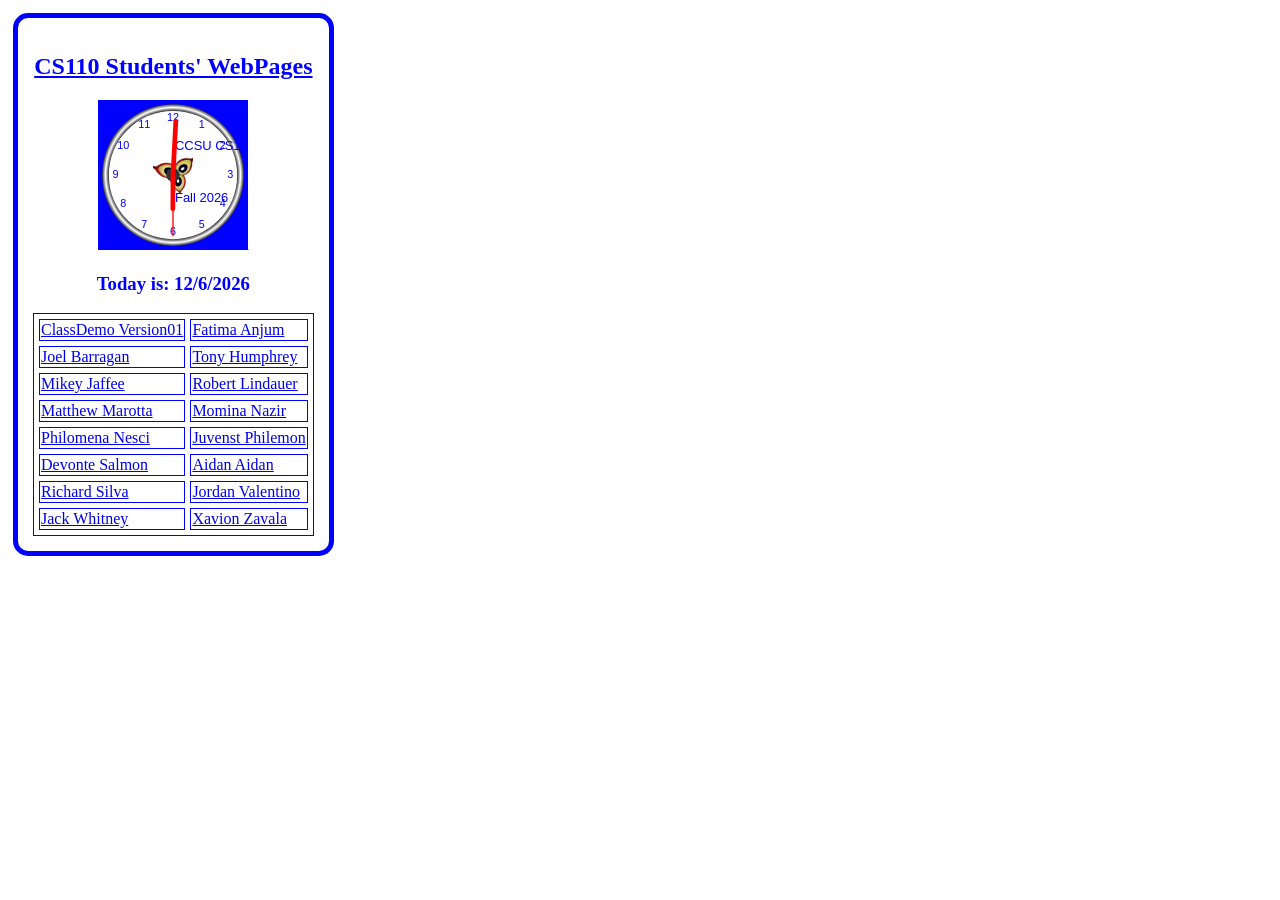
==== index.html @ cdb00019 "Add files via upload" ====
<!DOCTYPE HTML>
<html>
<head>
<meta http-equiv="X-UA-Compatible" content="IE=edge,chrome=1">
<meta charset="utf-8" />
<link rel="stylesheet" type="text/css" href="Spring2015StudentWork.css" />

<style>
.formerStudent {
    background-color: #ffe6e6;
}
</style>

<script >
// Object constructor
function learner (semester, firstName, lastName, userAddress )
{
    this.semester = semester;
	this.firstName = firstName;
	this.lastName = lastName;
	this.userAddress = userAddress;
//	this.views = views;
//	this.updateViews = function() {
//		return ++this.views;
//		};
}

// Array of learner objects.  Array whiten an array.
// Use same syntax - Last element has no comma! 
var	learners = [
	new learner("20180101", "ClassDemo", "Version01", "WebDesign/index.html"),	
	new learner("20180101", "Fatima", "Anjum", "https://fatimanj369.github.io"),
	new learner("20180101", "Joel", "Barragan", "https://JoelB-glitch.github.io"),
	new learner("20180101", "Tony", "Humphrey", "https://tony-humphrey.github.io"), 
	new learner("20180101", "Mikey", "Jaffee", "https://alizajaff.github.io"),
	new learner("20180101", "Robert", "Lindauer", "https://rlindx.github.io"),
	new learner("20180101", "Matthew", "Marotta", "https://www.google.com"),
	new learner("20180101", "Momina", "Nazir", "https://Mominanazirr1.github.io"),
	new learner("20180101", "Philomena", "Nesci", "https://philomenanesci.github.io"),
	new learner("20180101", "Juvenst", "Philemon", "https://www.google.com"),
	new learner("20180101", "Devonte", "Salmon", "https://www.google.com"),
	new learner("20180101", "Aidan", "Aidan", "https://AidanShugrue.github.io"),
	new learner("20180101", "Richard", "Silva", "https://www.google.com"),
	new learner("20180101", "Jordan", "Valentino", "https://Jvalentino21.github.io"),
	new learner("20180101", "Jack", "Whitney", "https://jack.whitney7272.github.io"),
	new learner("20180101", "Xavion", "Zavala", "https://www.google.com"),
];	

//	console.log(learners[1].firstName)

</script >

<style>
table, td, th {
    border: 1px solid #0000FF;
}
</style>
<title> Spring 2018 C110 Class List</title>
</head>

<!-- Start comment area  
	<td style="color:blue;"><strong> &#10003;</strong></td>	  Check-Mark
	<td style="color:red;"><strong> &#10033; </strong></td>	   Asterisk symbal		
     End comment area
-->

<body >
<div style="padding:5px;">
<div style="float: left;  border:5px solid; color:blue; border-radius:15px; padding: 15px">
<div align="center">
<h2 style="color:blue; text-decoration:underline;"> CS110 Students' WebPages </h2>

<table id="table01" style="border-spacing: 5px;">

<!-- Print Date using document.write -->
<canvas id="canvas" width="150em" height="150em" 
style="background-color:#0000FF">        
</canvas>     <!-- Establish element with ID called canvas and set background of canvas --> 
<img id="ClockLogo" width="1em" height="1em"
src="CarnaImage.jpg" alt="Clock Logo">

 <script>
// var date = new Date();
// document.writeln ("Today is: " + date.getMonth() + "/" + date.getDate() + "/" + date.getFullYear() );

var canvas = document.getElementById("canvas");  // Establish document variable called canvas  
var ctx = canvas.getContext("2d");               // Get 2d method in canvas --> 
var radius = canvas.height / 2;                  // set radious of clock to be one-half height.  
ctx.translate(radius, radius);                   // Set orggin position (x,y)  
radius = radius * 0.90;                          // Reduce the radius to 0.90 of its length to fit properly   
setInterval(drawClock, 1000);                    // call drawClock function every second (or 1000 milllisecond)  

function drawClock() {							 // drawClock function   
  drawFace(ctx, radius);						 // call drawFace function  
  drawNumbers(ctx, radius);						 // call drawNumber function  
  drawTime(ctx, radius);						 // call drawTime function   
}

function drawFace(ctx, radius) {				 // drawFace function 
  var grad;										 // create grad variable
  ctx.beginPath();								 // begins a path, or resets the current path
  ctx.arc(0, 0, radius, 0, 2*Math.PI);			 // one of many ways to create a path
  ctx.fillStyle = 'white';						 // set color of arc (area) created 
  ctx.fill();									 // fill the area with color 
// Add image to clock face  
  var img = document.getElementById("ClockLogo"); // set image variavle 
  ctx.drawImage(img, -20, -20, 40, 40); // [clipped (x, x, width, height)], image position, [width, height] 
// ---------------------
  grad = ctx.createRadialGradient(0,0,radius*0.95, 0,0,radius*1.05);
  grad.addColorStop(0, '#333');
  grad.addColorStop(0.5, 'white');
  grad.addColorStop(1, '#333');
  ctx.strokeStyle = grad;
  ctx.lineWidth = radius*0.1;
  ctx.stroke();
  ctx.beginPath();
  ctx.arc(0, 0, radius*0.1, 0, 2*Math.PI);
  ctx.fillStyle = '#333';
  ctx.fill(); 
// Add text to clock face
  ctx.font = radius*0.012 + "em arial";
  ctx.fillStyle = '#0000FF'; 
  ctx.fillText("CCSU CS110", 2, -25); 
  
  var tText = 'Spring';
  var date = new Date();
  var realMonth = date.getMonth() + 1;  
  if (realMonth > 8)
	{tText = 'Fall';}
  tText = tText + ' ' + date.getFullYear();

  ctx.fillText(tText, 2, 27); 
//  ctx.fillText("Spring 2020", 2, 27);    
 }

function drawNumbers(ctx, radius) {
  var ang;
  var num;
  ctx.fillStyle = '#0000FF';
  ctx.font = radius*0.01 + "em arial";
  ctx.textBaseline="middle";
  ctx.textAlign="center";
  for(num = 1; num < 13; num++){
    ang = num * Math.PI / 6;
    ctx.rotate(ang);
    ctx.translate(0, -radius*0.85);
    ctx.rotate(-ang);
    ctx.fillText(num.toString(), 0, 0);
    ctx.rotate(ang);
    ctx.translate(0, radius*0.85);
    ctx.rotate(-ang);
  }
}

function drawTime(ctx, radius){
    var now = new Date();
    var hour = now.getHours();
    var minute = now.getMinutes();
    var second = now.getSeconds();
    //hour
    hour=hour%12;
    hour=(hour*Math.PI/6)+
    (minute*Math.PI/(6*60))+
    (second*Math.PI/(360*60));
    drawHand(ctx, hour, radius*0.5, radius*0.07);
    //minute
    minute=(minute*Math.PI/30)+(second*Math.PI/(30*60));
    drawHand(ctx, minute, radius*0.8, radius*0.07);
    // second
    second=(second*Math.PI/30);
    drawHand(ctx, second, radius*0.9, radius*0.02);
}

function drawHand(ctx, pos, length, width) {
    ctx.strokeStyle = "#FF0000"; // set color of line 
    ctx.beginPath();
    ctx.lineWidth = width;
    ctx.lineCap = "round";
    ctx.moveTo(0,0);
    ctx.rotate(pos);
    ctx.lineTo(0, -length);
    ctx.stroke();
    ctx.rotate(-pos);
}
 </script>

</table>   
</div>
</div>
</div>  

<div align="center">
<!--
<img src="http://free.timeanddate.com/clock/i4k9jpk2/n98/szw210/szh210/hoced1c24/cf100/hnce1ead6/fiv0/fas34/fdi72/mqv0/mhc000/mhs3/mhl20/mhw1/mhd84/mmv0/hhs1/hms1/hsc000/hss1" frameborder="0" width="210" height="210">

<br>
<p  src="http://free.timeanddate.com/clock/i4kmi7fs/n98/fs30/ftb/tt0/ta1/tb4" frameborder="0" width="465" height="71"></p>
-->
</div>

<script>
    var date = new Date();
	var realMonth = date.getMonth() + 1;
	var newh1 = document.createElement("h3");
	var aText = document.createTextNode("Today is: " + realMonth + "/" + date.getDate() + "/" + date.getFullYear() );	
	newh1.appendChild(aText);	
	var parentN = document.getElementById("table01").parentNode;
	var firstN = document.getElementById("table01");	
	parentN.insertBefore(newh1, firstN);
	
var learnersSize = learners.length;
for (i = 0; i < learnersSize; i++)
   {
	var newRow = document.createElement("tr");
	colList ();	
	if ((i+ 1) < learnersSize) {
		i++;
		colList ();
		}
	document.getElementById("table01").appendChild(newRow);
   }
   
function colList ()
   {
//	if (learners[i].semester != "20180101")
	var newCol = document.createElement("td");
	var newAtag = document.createElement("a");
	var aText = document.createTextNode(learners[i].firstName + " " + learners[i].lastName);

	var newHref = document.createAttribute("href");
	newAtag.href = learners[i].userAddress;

//	newAtag.href = "https://www.google.com";	
//	newAtag.textContent = "Go to Example.com";	

//	var newHref = document.createAttribute("href");
//	newHref.value = learners[i].userAddress + "/index.html";
//	newAtag.setAttributeNode(newHref);	



//	if (learners[i].semester != "20180101") {
//		var newStyle = document.createAttribute("style");
//		newCol.setAttributeNode(newStyle);
//		newCol.className = "formerStudent";
//		newCol.style.backgroundColor = "red";		
//		}		
	newAtag.appendChild(aText);
	newCol.appendChild(newAtag);
	newRow.appendChild(newCol);
   }
	
</script>
</body>
</html>
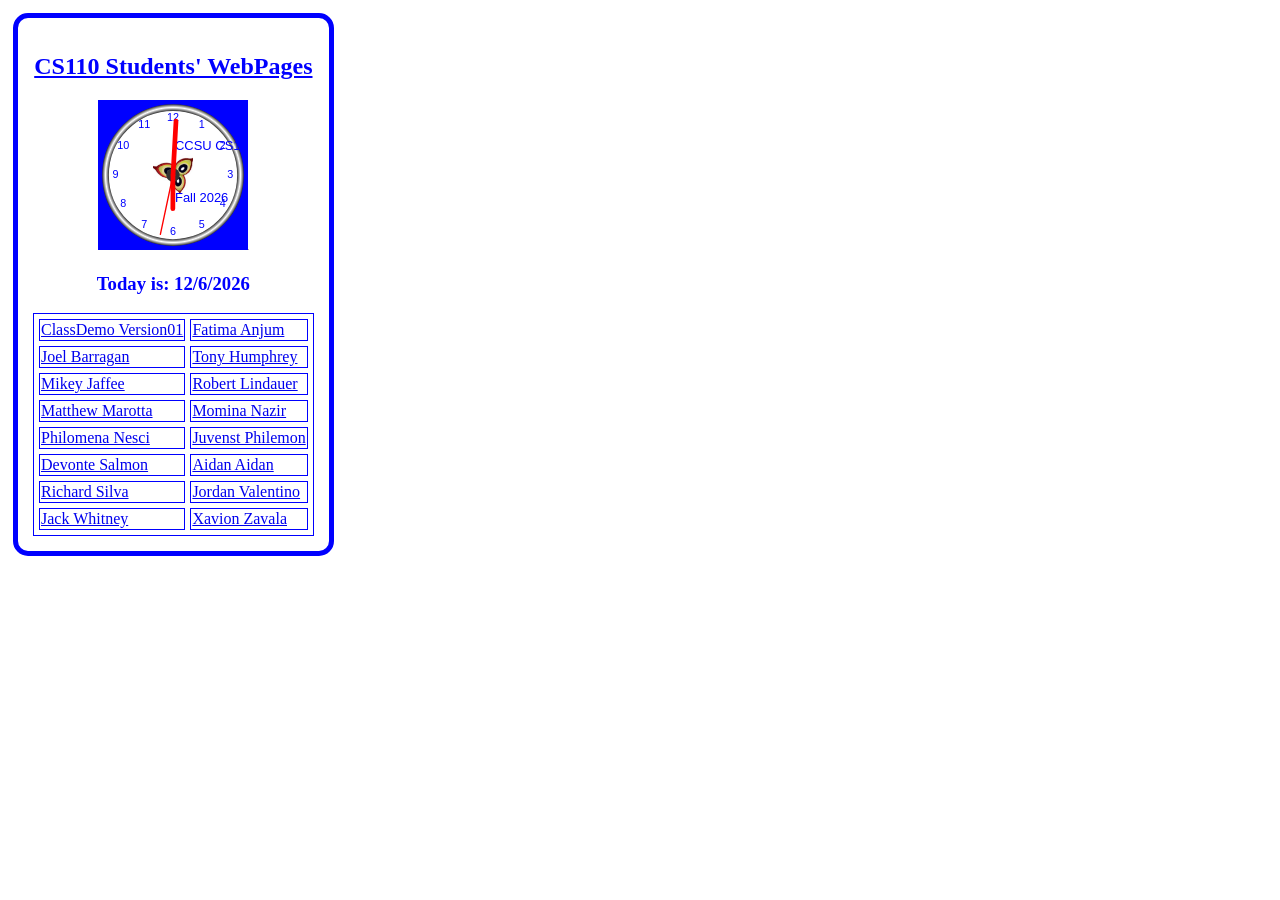
==== commit cf965f70: "Update index.html" ====
--- a/index.html
+++ b/index.html
@@ -42,7 +42,7 @@
 	new learner("20180101", "Aidan", "Aidan", "https://AidanShugrue.github.io"),
 	new learner("20180101", "Richard", "Silva", "https://www.google.com"),
 	new learner("20180101", "Jordan", "Valentino", "https://Jvalentino21.github.io"),
-	new learner("20180101", "Jack", "Whitney", "https://jack.whitney7272.github.io"),
+	new learner("20180101", "Jack", "Whitney", "https://jackwhitney7272.github.io"),
 	new learner("20180101", "Xavion", "Zavala", "https://www.google.com"),
 ];	
 
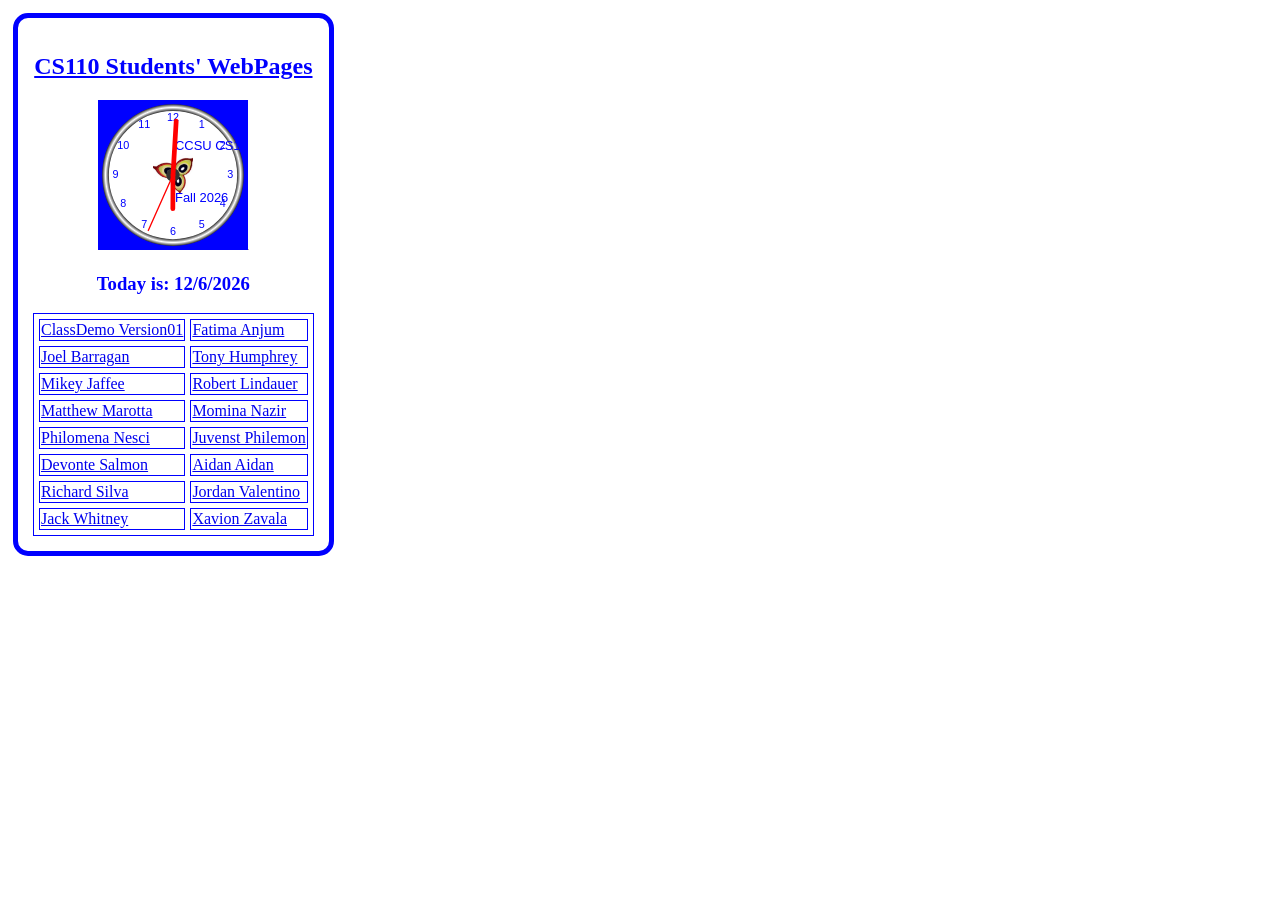
==== commit 140020ac: "Add files via upload" ====
--- a/index.html
+++ b/index.html
@@ -38,9 +38,9 @@
 	new learner("20180101", "Momina", "Nazir", "https://Mominanazirr1.github.io"),
 	new learner("20180101", "Philomena", "Nesci", "https://philomenanesci.github.io"),
 	new learner("20180101", "Juvenst", "Philemon", "https://www.google.com"),
-	new learner("20180101", "Devonte", "Salmon", "https://www.google.com"),
+	new learner("20180101", "Devonte", "Salmon", "https://Devil264.github.io"),
 	new learner("20180101", "Aidan", "Aidan", "https://AidanShugrue.github.io"),
-	new learner("20180101", "Richard", "Silva", "https://www.google.com"),
+	new learner("20180101", "Richard", "Silva", "https://richardsilva32.github.io"),
 	new learner("20180101", "Jordan", "Valentino", "https://Jvalentino21.github.io"),
 	new learner("20180101", "Jack", "Whitney", "https://jackwhitney7272.github.io"),
 	new learner("20180101", "Xavion", "Zavala", "https://www.google.com"),
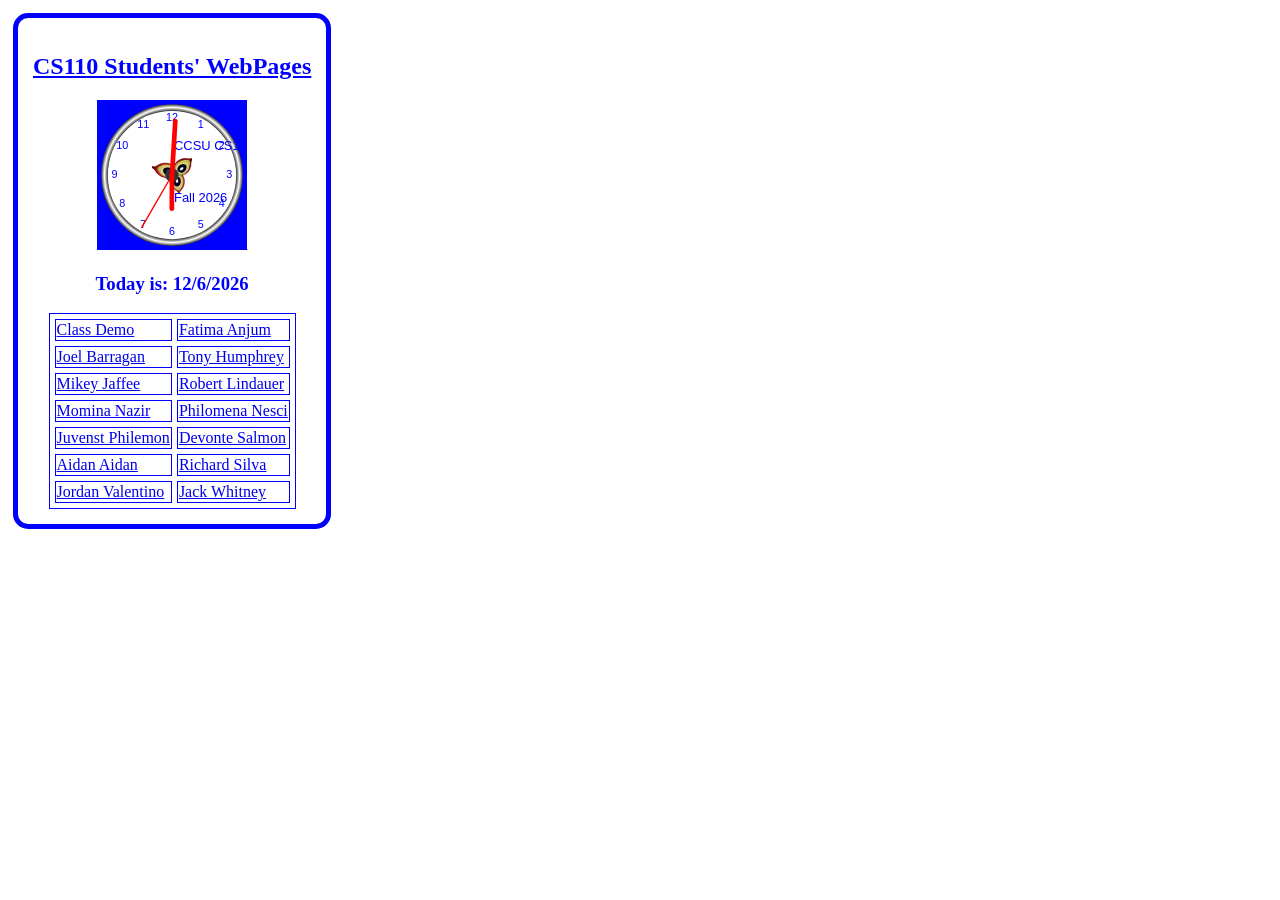
==== commit c4aa08e9: "Add files via upload" ====
--- a/index.html
+++ b/index.html
@@ -28,13 +28,12 @@
 // Array of learner objects.  Array whiten an array.
 // Use same syntax - Last element has no comma! 
 var	learners = [
-	new learner("20180101", "ClassDemo", "Version01", "WebDesign/index.html"),	
+	new learner("20180101", "Class", "Demo", "WebDesign/index.html"),	
 	new learner("20180101", "Fatima", "Anjum", "https://fatimanj369.github.io"),
 	new learner("20180101", "Joel", "Barragan", "https://JoelB-glitch.github.io"),
 	new learner("20180101", "Tony", "Humphrey", "https://tony-humphrey.github.io"), 
 	new learner("20180101", "Mikey", "Jaffee", "https://alizajaff.github.io"),
 	new learner("20180101", "Robert", "Lindauer", "https://rlindx.github.io"),
-	new learner("20180101", "Matthew", "Marotta", "https://www.google.com"),
 	new learner("20180101", "Momina", "Nazir", "https://Mominanazirr1.github.io"),
 	new learner("20180101", "Philomena", "Nesci", "https://philomenanesci.github.io"),
 	new learner("20180101", "Juvenst", "Philemon", "https://www.google.com"),
@@ -43,7 +42,6 @@
 	new learner("20180101", "Richard", "Silva", "https://richardsilva32.github.io"),
 	new learner("20180101", "Jordan", "Valentino", "https://Jvalentino21.github.io"),
 	new learner("20180101", "Jack", "Whitney", "https://jackwhitney7272.github.io"),
-	new learner("20180101", "Xavion", "Zavala", "https://www.google.com"),
 ];	
 
 //	console.log(learners[1].firstName)
@@ -79,7 +77,7 @@
 <img id="ClockLogo" width="1em" height="1em"
 src="CarnaImage.jpg" alt="Clock Logo">
 
- <script>
+<script>
 // var date = new Date();
 // document.writeln ("Today is: " + date.getMonth() + "/" + date.getDate() + "/" + date.getFullYear() );
 
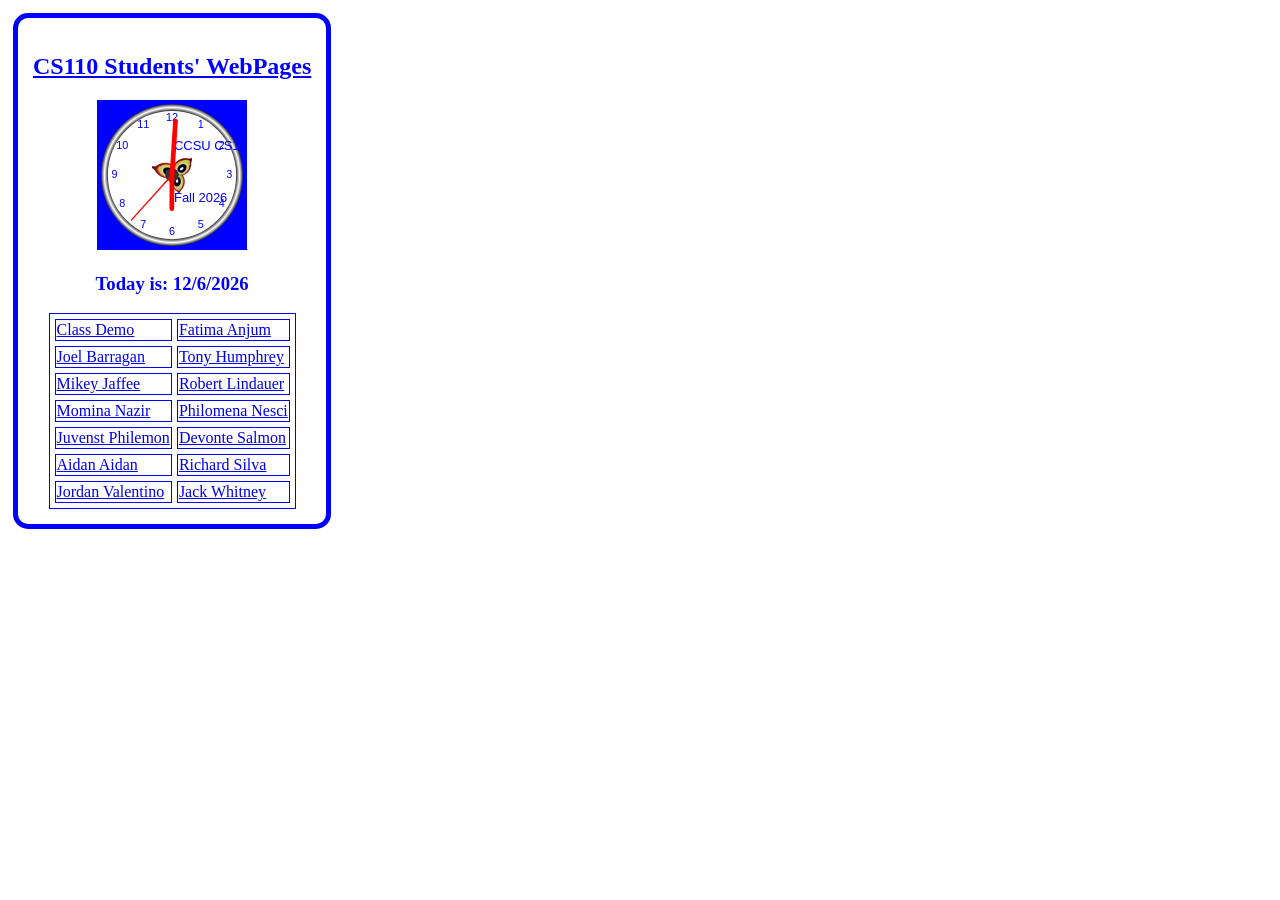
==== commit f672c1ab: "Add files via upload" ====
--- a/index.html
+++ b/index.html
@@ -37,7 +37,7 @@
 	new learner("20180101", "Momina", "Nazir", "https://Mominanazirr1.github.io"),
 	new learner("20180101", "Philomena", "Nesci", "https://philomenanesci.github.io"),
 	new learner("20180101", "Juvenst", "Philemon", "https://www.google.com"),
-	new learner("20180101", "Devonte", "Salmon", "https://Devil264.github.io"),
+	new learner("20180101", "Devonte", "Salmon", "https://Devdevil264.github.io"),
 	new learner("20180101", "Aidan", "Aidan", "https://AidanShugrue.github.io"),
 	new learner("20180101", "Richard", "Silva", "https://richardsilva32.github.io"),
 	new learner("20180101", "Jordan", "Valentino", "https://Jvalentino21.github.io"),
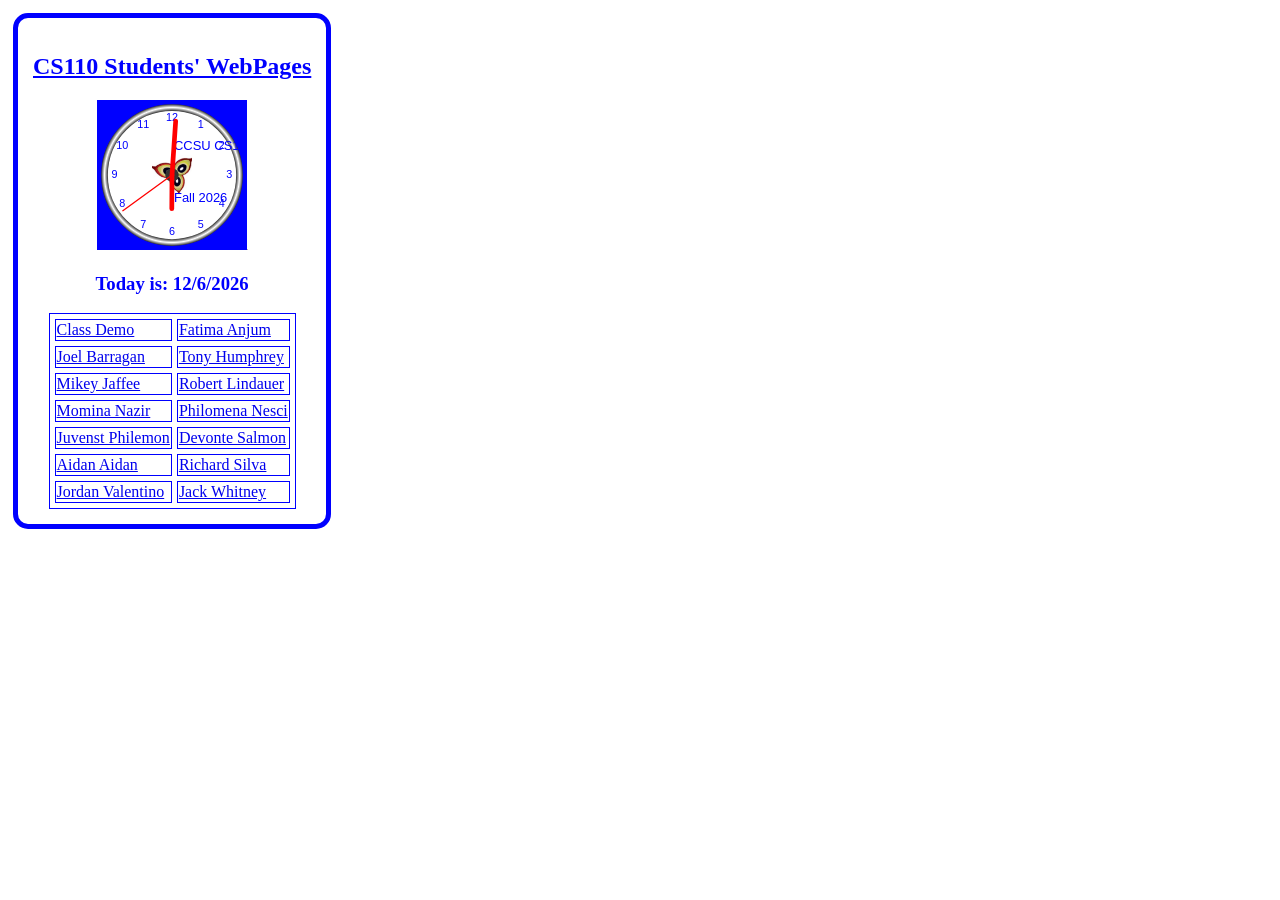
==== commit 688ac32e: "Add files via upload" ====
--- a/index.html
+++ b/index.html
@@ -36,7 +36,7 @@
 	new learner("20180101", "Robert", "Lindauer", "https://rlindx.github.io"),
 	new learner("20180101", "Momina", "Nazir", "https://Mominanazirr1.github.io"),
 	new learner("20180101", "Philomena", "Nesci", "https://philomenanesci.github.io"),
-	new learner("20180101", "Juvenst", "Philemon", "https://www.google.com"),
+	new learner("20180101", "Juvenst", "Philemon", "https://JuvenstPhilemon.gethub.io"),
 	new learner("20180101", "Devonte", "Salmon", "https://Devdevil264.github.io"),
 	new learner("20180101", "Aidan", "Aidan", "https://AidanShugrue.github.io"),
 	new learner("20180101", "Richard", "Silva", "https://richardsilva32.github.io"),
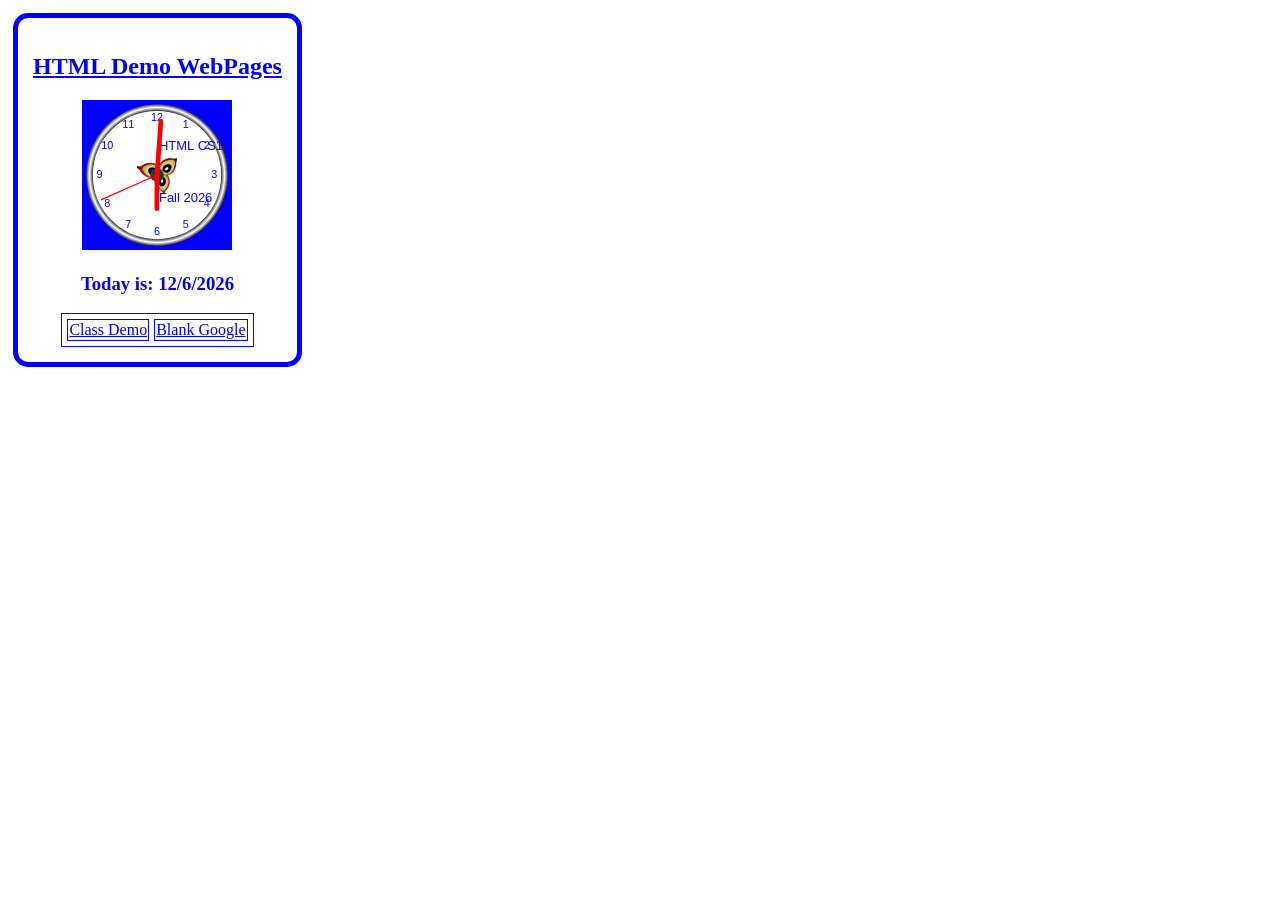
==== commit 6c4eec73: "Add files via upload" ====
--- a/index.html
+++ b/index.html
@@ -29,19 +29,7 @@
 // Use same syntax - Last element has no comma! 
 var	learners = [
 	new learner("20180101", "Class", "Demo", "WebDesign/index.html"),	
-	new learner("20180101", "Fatima", "Anjum", "https://fatimanj369.github.io"),
-	new learner("20180101", "Joel", "Barragan", "https://JoelB-glitch.github.io"),
-	new learner("20180101", "Tony", "Humphrey", "https://tony-humphrey.github.io"), 
-	new learner("20180101", "Mikey", "Jaffee", "https://alizajaff.github.io"),
-	new learner("20180101", "Robert", "Lindauer", "https://rlindx.github.io"),
-	new learner("20180101", "Momina", "Nazir", "https://Mominanazirr1.github.io"),
-	new learner("20180101", "Philomena", "Nesci", "https://philomenanesci.github.io"),
-	new learner("20180101", "Juvenst", "Philemon", "https://JuvenstPhilemon.gethub.io"),
-	new learner("20180101", "Devonte", "Salmon", "https://Devdevil264.github.io"),
-	new learner("20180101", "Aidan", "Aidan", "https://AidanShugrue.github.io"),
-	new learner("20180101", "Richard", "Silva", "https://richardsilva32.github.io"),
-	new learner("20180101", "Jordan", "Valentino", "https://Jvalentino21.github.io"),
-	new learner("20180101", "Jack", "Whitney", "https://jackwhitney7272.github.io"),
+	new learner("20180101", "Blank", "Google", "https://www.google.com"),
 ];	
 
 //	console.log(learners[1].firstName)
@@ -66,7 +54,7 @@
 <div style="padding:5px;">
 <div style="float: left;  border:5px solid; color:blue; border-radius:15px; padding: 15px">
 <div align="center">
-<h2 style="color:blue; text-decoration:underline;"> CS110 Students' WebPages </h2>
+<h2 style="color:blue; text-decoration:underline;"> HTML Demo WebPages </h2>
 
 <table id="table01" style="border-spacing: 5px;">
 
@@ -118,7 +106,7 @@
 // Add text to clock face
   ctx.font = radius*0.012 + "em arial";
   ctx.fillStyle = '#0000FF'; 
-  ctx.fillText("CCSU CS110", 2, -25); 
+  ctx.fillText("HTML CS110", 2, -25); 
   
   var tText = 'Spring';
   var date = new Date();
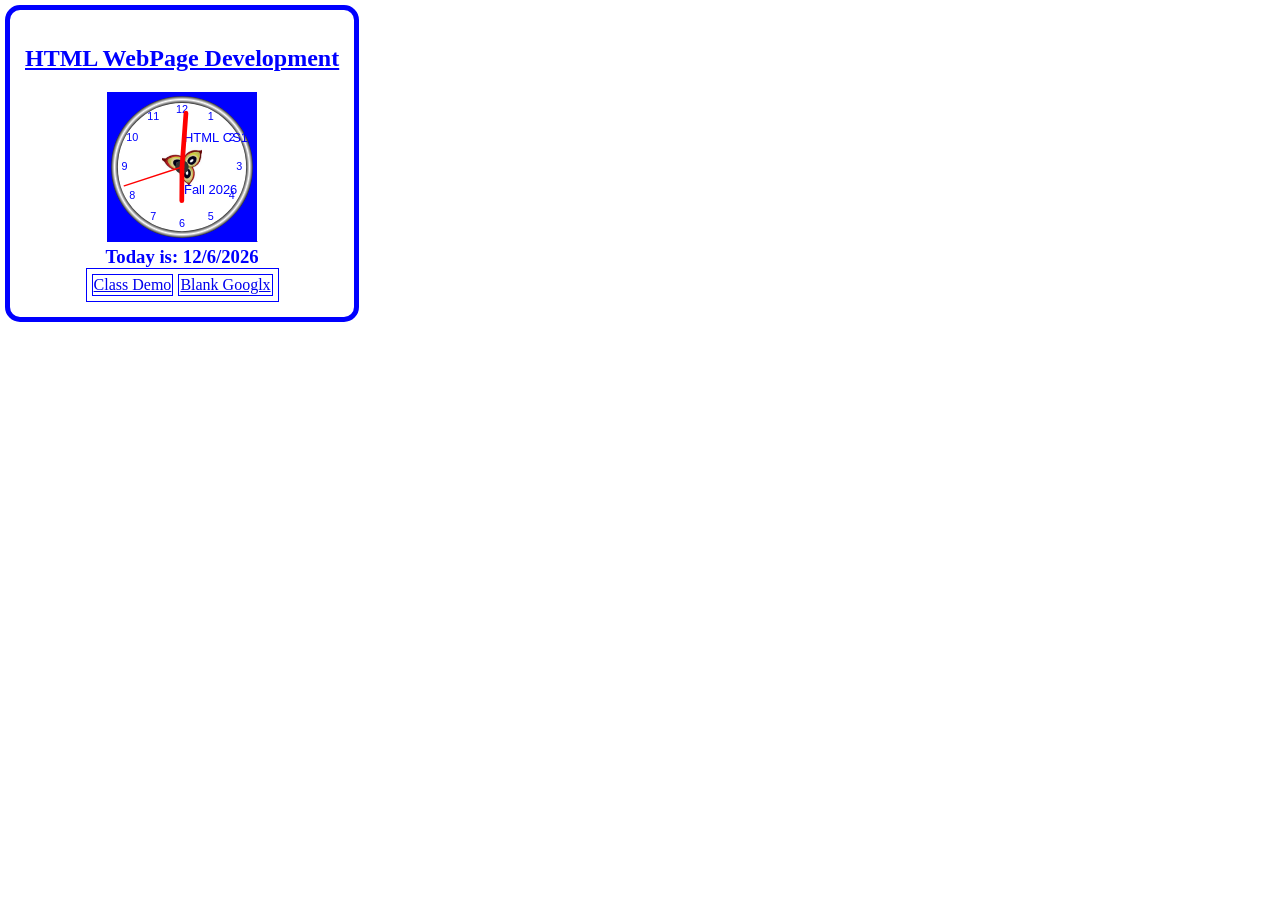
==== commit f211b8cc: "Add files via upload" ====
--- a/index.html
+++ b/index.html
@@ -1,242 +1,47 @@
 <!DOCTYPE HTML>
 <html>
-<head>
-<meta http-equiv="X-UA-Compatible" content="IE=edge,chrome=1">
-<meta charset="utf-8" />
-<link rel="stylesheet" type="text/css" href="Spring2015StudentWork.css" />
+	<head>
+		<meta http-equiv="X-UA-Compatible" content="IE=edge,chrome=1">
+		<meta charset="utf-8" />
+		<link rel="stylesheet" type="text/css" href="index.css" />
+		<title> EDSN Plexlearning: HTML</title>
+	</head>
 
-<style>
-.formerStudent {
-    background-color: #ffe6e6;
-}
-</style>
+	<!-- Start comment area  
+		<td style="color:blue;"><strong> &#10003;</strong></td>	  Check-Mark
+		<td style="color:red;"><strong> &#10033; </strong></td>	   Asterisk symbal		
+		End comment area
+	-->
 
-<script >
-// Object constructor
-function learner (semester, firstName, lastName, userAddress )
-{
-    this.semester = semester;
-	this.firstName = firstName;
-	this.lastName = lastName;
-	this.userAddress = userAddress;
-//	this.views = views;
-//	this.updateViews = function() {
-//		return ++this.views;
-//		};
-}
+	<body >
+		<div style="padding:5px;">
+			<div style="float: left;  border:5px solid; color:blue; border-radius:15px; padding: 15px">
+				<div align="center">
+					<h2 style="color:blue; text-decoration:underline;"> HTML WebPage Development </h2>
 
-// Array of learner objects.  Array whiten an array.
-// Use same syntax - Last element has no comma! 
-var	learners = [
-	new learner("20180101", "Class", "Demo", "WebDesign/index.html"),	
-	new learner("20180101", "Blank", "Google", "https://www.google.com"),
-];	
+					<table id="table01" style="border-spacing: 5px;">
 
-//	console.log(learners[1].firstName)
+						<!-- Print Date using document.write -->
+						<canvas id="canvas" width="150em" height="150em" 
+							style="background-color:#0000FF">        
+						</canvas>     <!-- Establish element with ID called canvas and set background of canvas --> 
+						<img id="ClockLogo" width="1em" height="1em"
+						src="CarnaImage.jpg" alt="Clock Logo">
+					</table>   
+				</div>
+			</div>
+		</div>  
+		<!--
+			<div align="center">
+			<img src="http://free.timeanddate.com/clock/i4k9jpk2/n98/szw210/szh210/hoced1c24/cf100/hnce1ead6/fiv0/fas34/fdi72/mqv0/mhc000/mhs3/mhl20/mhw1/mhd84/mmv0/hhs1/hms1/hsc000/hss1" frameborder="0" width="210" height="210">
 
-</script >
+			<br>
+			<p  src="http://free.timeanddate.com/clock/i4kmi7fs/n98/fs30/ftb/tt0/ta1/tb4" frameborder="0" width="465" height="71"></p>
 
-<style>
-table, td, th {
-    border: 1px solid #0000FF;
-}
-</style>
-<title> Spring 2018 C110 Class List</title>
-</head>
+			</div>
+		-->
 
-<!-- Start comment area  
-	<td style="color:blue;"><strong> &#10003;</strong></td>	  Check-Mark
-	<td style="color:red;"><strong> &#10033; </strong></td>	   Asterisk symbal		
-     End comment area
--->
-
-<body >
-<div style="padding:5px;">
-<div style="float: left;  border:5px solid; color:blue; border-radius:15px; padding: 15px">
-<div align="center">
-<h2 style="color:blue; text-decoration:underline;"> HTML Demo WebPages </h2>
-
-<table id="table01" style="border-spacing: 5px;">
-
-<!-- Print Date using document.write -->
-<canvas id="canvas" width="150em" height="150em" 
-style="background-color:#0000FF">        
-</canvas>     <!-- Establish element with ID called canvas and set background of canvas --> 
-<img id="ClockLogo" width="1em" height="1em"
-src="CarnaImage.jpg" alt="Clock Logo">
-
-<script>
-// var date = new Date();
-// document.writeln ("Today is: " + date.getMonth() + "/" + date.getDate() + "/" + date.getFullYear() );
-
-var canvas = document.getElementById("canvas");  // Establish document variable called canvas  
-var ctx = canvas.getContext("2d");               // Get 2d method in canvas --> 
-var radius = canvas.height / 2;                  // set radious of clock to be one-half height.  
-ctx.translate(radius, radius);                   // Set orggin position (x,y)  
-radius = radius * 0.90;                          // Reduce the radius to 0.90 of its length to fit properly   
-setInterval(drawClock, 1000);                    // call drawClock function every second (or 1000 milllisecond)  
-
-function drawClock() {							 // drawClock function   
-  drawFace(ctx, radius);						 // call drawFace function  
-  drawNumbers(ctx, radius);						 // call drawNumber function  
-  drawTime(ctx, radius);						 // call drawTime function   
-}
-
-function drawFace(ctx, radius) {				 // drawFace function 
-  var grad;										 // create grad variable
-  ctx.beginPath();								 // begins a path, or resets the current path
-  ctx.arc(0, 0, radius, 0, 2*Math.PI);			 // one of many ways to create a path
-  ctx.fillStyle = 'white';						 // set color of arc (area) created 
-  ctx.fill();									 // fill the area with color 
-// Add image to clock face  
-  var img = document.getElementById("ClockLogo"); // set image variavle 
-  ctx.drawImage(img, -20, -20, 40, 40); // [clipped (x, x, width, height)], image position, [width, height] 
-// ---------------------
-  grad = ctx.createRadialGradient(0,0,radius*0.95, 0,0,radius*1.05);
-  grad.addColorStop(0, '#333');
-  grad.addColorStop(0.5, 'white');
-  grad.addColorStop(1, '#333');
-  ctx.strokeStyle = grad;
-  ctx.lineWidth = radius*0.1;
-  ctx.stroke();
-  ctx.beginPath();
-  ctx.arc(0, 0, radius*0.1, 0, 2*Math.PI);
-  ctx.fillStyle = '#333';
-  ctx.fill(); 
-// Add text to clock face
-  ctx.font = radius*0.012 + "em arial";
-  ctx.fillStyle = '#0000FF'; 
-  ctx.fillText("HTML CS110", 2, -25); 
-  
-  var tText = 'Spring';
-  var date = new Date();
-  var realMonth = date.getMonth() + 1;  
-  if (realMonth > 8)
-	{tText = 'Fall';}
-  tText = tText + ' ' + date.getFullYear();
-
-  ctx.fillText(tText, 2, 27); 
-//  ctx.fillText("Spring 2020", 2, 27);    
- }
-
-function drawNumbers(ctx, radius) {
-  var ang;
-  var num;
-  ctx.fillStyle = '#0000FF';
-  ctx.font = radius*0.01 + "em arial";
-  ctx.textBaseline="middle";
-  ctx.textAlign="center";
-  for(num = 1; num < 13; num++){
-    ang = num * Math.PI / 6;
-    ctx.rotate(ang);
-    ctx.translate(0, -radius*0.85);
-    ctx.rotate(-ang);
-    ctx.fillText(num.toString(), 0, 0);
-    ctx.rotate(ang);
-    ctx.translate(0, radius*0.85);
-    ctx.rotate(-ang);
-  }
-}
-
-function drawTime(ctx, radius){
-    var now = new Date();
-    var hour = now.getHours();
-    var minute = now.getMinutes();
-    var second = now.getSeconds();
-    //hour
-    hour=hour%12;
-    hour=(hour*Math.PI/6)+
-    (minute*Math.PI/(6*60))+
-    (second*Math.PI/(360*60));
-    drawHand(ctx, hour, radius*0.5, radius*0.07);
-    //minute
-    minute=(minute*Math.PI/30)+(second*Math.PI/(30*60));
-    drawHand(ctx, minute, radius*0.8, radius*0.07);
-    // second
-    second=(second*Math.PI/30);
-    drawHand(ctx, second, radius*0.9, radius*0.02);
-}
-
-function drawHand(ctx, pos, length, width) {
-    ctx.strokeStyle = "#FF0000"; // set color of line 
-    ctx.beginPath();
-    ctx.lineWidth = width;
-    ctx.lineCap = "round";
-    ctx.moveTo(0,0);
-    ctx.rotate(pos);
-    ctx.lineTo(0, -length);
-    ctx.stroke();
-    ctx.rotate(-pos);
-}
- </script>
-
-</table>   
-</div>
-</div>
-</div>  
-
-<div align="center">
-<!--
-<img src="http://free.timeanddate.com/clock/i4k9jpk2/n98/szw210/szh210/hoced1c24/cf100/hnce1ead6/fiv0/fas34/fdi72/mqv0/mhc000/mhs3/mhl20/mhw1/mhd84/mmv0/hhs1/hms1/hsc000/hss1" frameborder="0" width="210" height="210">
-
-<br>
-<p  src="http://free.timeanddate.com/clock/i4kmi7fs/n98/fs30/ftb/tt0/ta1/tb4" frameborder="0" width="465" height="71"></p>
--->
-</div>
-
-<script>
-    var date = new Date();
-	var realMonth = date.getMonth() + 1;
-	var newh1 = document.createElement("h3");
-	var aText = document.createTextNode("Today is: " + realMonth + "/" + date.getDate() + "/" + date.getFullYear() );	
-	newh1.appendChild(aText);	
-	var parentN = document.getElementById("table01").parentNode;
-	var firstN = document.getElementById("table01");	
-	parentN.insertBefore(newh1, firstN);
-	
-var learnersSize = learners.length;
-for (i = 0; i < learnersSize; i++)
-   {
-	var newRow = document.createElement("tr");
-	colList ();	
-	if ((i+ 1) < learnersSize) {
-		i++;
-		colList ();
-		}
-	document.getElementById("table01").appendChild(newRow);
-   }
-   
-function colList ()
-   {
-//	if (learners[i].semester != "20180101")
-	var newCol = document.createElement("td");
-	var newAtag = document.createElement("a");
-	var aText = document.createTextNode(learners[i].firstName + " " + learners[i].lastName);
-
-	var newHref = document.createAttribute("href");
-	newAtag.href = learners[i].userAddress;
-
-//	newAtag.href = "https://www.google.com";	
-//	newAtag.textContent = "Go to Example.com";	
-
-//	var newHref = document.createAttribute("href");
-//	newHref.value = learners[i].userAddress + "/index.html";
-//	newAtag.setAttributeNode(newHref);	
-
-
-
-//	if (learners[i].semester != "20180101") {
-//		var newStyle = document.createAttribute("style");
-//		newCol.setAttributeNode(newStyle);
-//		newCol.className = "formerStudent";
-//		newCol.style.backgroundColor = "red";		
-//		}		
-	newAtag.appendChild(aText);
-	newCol.appendChild(newAtag);
-	newRow.appendChild(newCol);
-   }
-	
-</script>
-</body>
+			<script src="index.js"></script>
+	</body>
 </html>
 
--- a/index.css
+++ b/index.css
@@ -0,0 +1,19 @@
+/*
+Author: firstname lastname
+Date: 01/01/2020
+File Name: index.css
+*/
+
+/* CSS Reset */
+body {
+  background-color: #ffffff; 
+}
+body, header, nav, main, footer, img, h1, h3, ul, aside, figure, figcaption, video {
+    margin: 0;
+    padding: 0;
+    border: 0;
+}
+
+table, td, th {
+    border: 1px solid #0000FF;
+}
